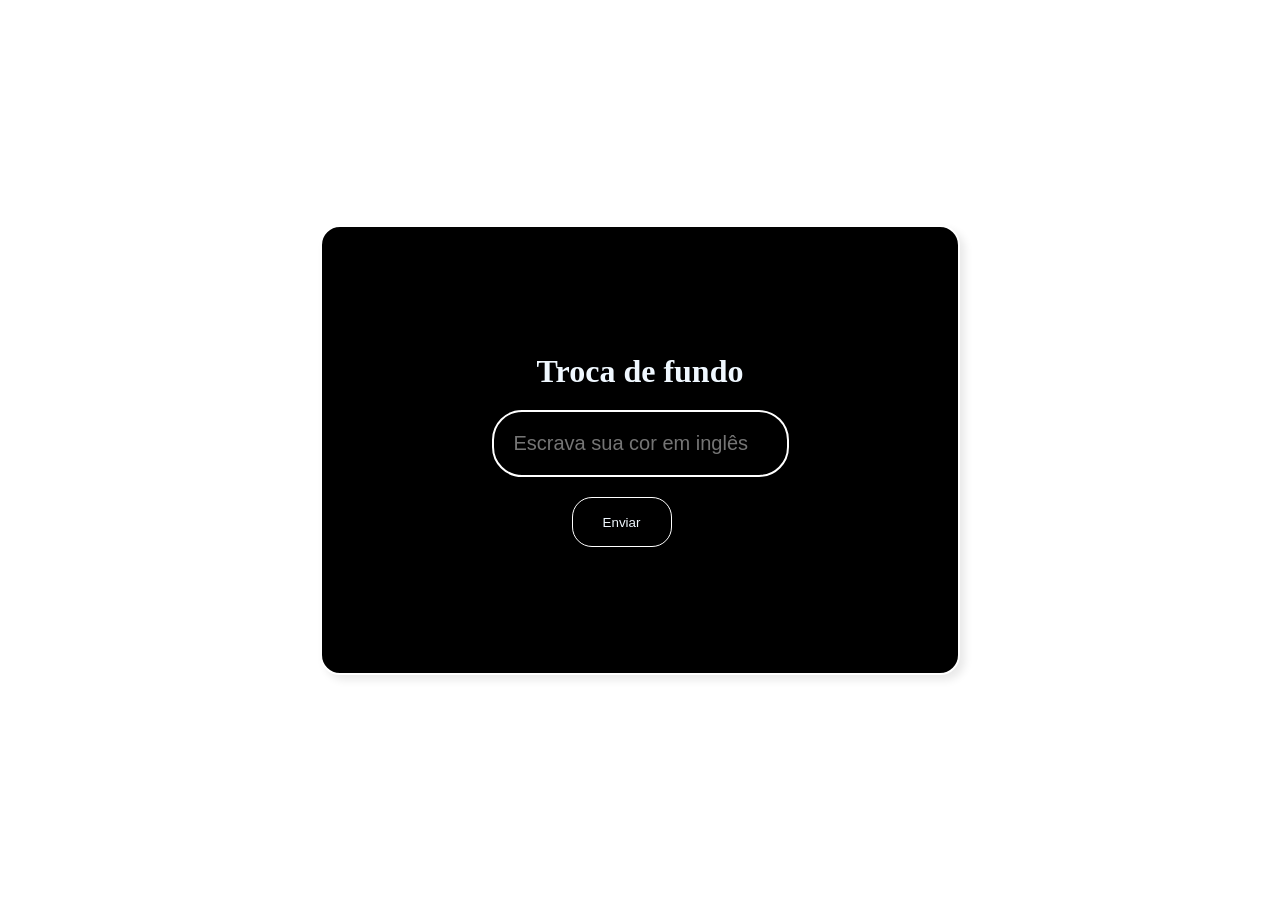
==== index.html @ 0dff55b7 "background-color-input" ====
<!DOCTYPE html>
<html lang="pt-BR">
<head>
    <meta charset="UTF-8">
    <meta name="viewport" content="width=device-width, initial-scale=1.0">
    <title>Document</title>
    <link rel="stylesheet" href="css/style.css">
</head>
<body id="body">

    <div id="container">

        <div id="campo">

            <form action="" id="form">

                  <h1>Troca de fundo</h1>

                <input type="text" class="texto" placeholder="Escrava sua cor em inglês"> 
                <button>Enviar</button>
            </form>
            
        </div>


    </div>
    
    <script src="js/script.js"></script>
</body>
</html>
---- css/style.css ----
* {
    box-sizing: border-box;
    margin: 0;
    padding: 0;
}

body, html {
    height: 100dvh;
    width: 100dvw;
}

#container {
    height: 100%;
    width: 100%;
    display: flex;
    justify-content: center;
    align-items: center;
    background-color: transparent;
}

#container #campo {
    height: 50dvh;
    width: 50dvw;
    display: flex;
    justify-content: center;
    align-items: center;
    background-color: black;
    border: 2px solid rgb(255, 255, 255);
    border-radius: 20px;
    box-shadow: 5px 5px 8px rgba(0, 0, 0, 0.089);
}

h1 {
    color: aliceblue;
    margin-bottom: 20px;
    text-align: center;
}

#campo .texto {
    display: block;
    margin-bottom: 20px;
    padding: 20px;
    font-size: 20px;
    border-radius: 30px;
    border: 2px solid white;
    background-color: transparent;
    color: white;
    outline: none;
    transition: all 1s;
}

button {
    height: 50px;
    width: 100px;
    border-radius: 20px;
    outline: none;
    border: 1px solid white;
    color: aliceblue;
    background-color: transparent;
    margin-left: 80px;
    padding: 10px;
    transition: 1s;
}

button:hover {
    background-color: aliceblue;
    color: black;
}

@media (min-width: 300px) and (max-width: 540px) {
   
    #container #campo {
    height: 50%;
    width: 100%;
    display: flex;
    justify-content: center;
    align-items: center;
    background-color: black;
    border: 2px solid rgb(255, 255, 255);
    border-radius: 20px;
    box-shadow: 5px 5px 8px rgba(0, 0, 0, 0.089);
}

    h1 {
        color: aliceblue;
        margin-bottom: 20px;
        text-align: center;
}

    #campo .texto {
        display: block;
        margin-bottom: 20px;
        padding: 20px;
        font-size: 20px;
        border-radius: 30px;
        border: 2px solid white;
        background-color: transparent;
        color: white;
        outline: none;
        transition: all 1s;
}


}
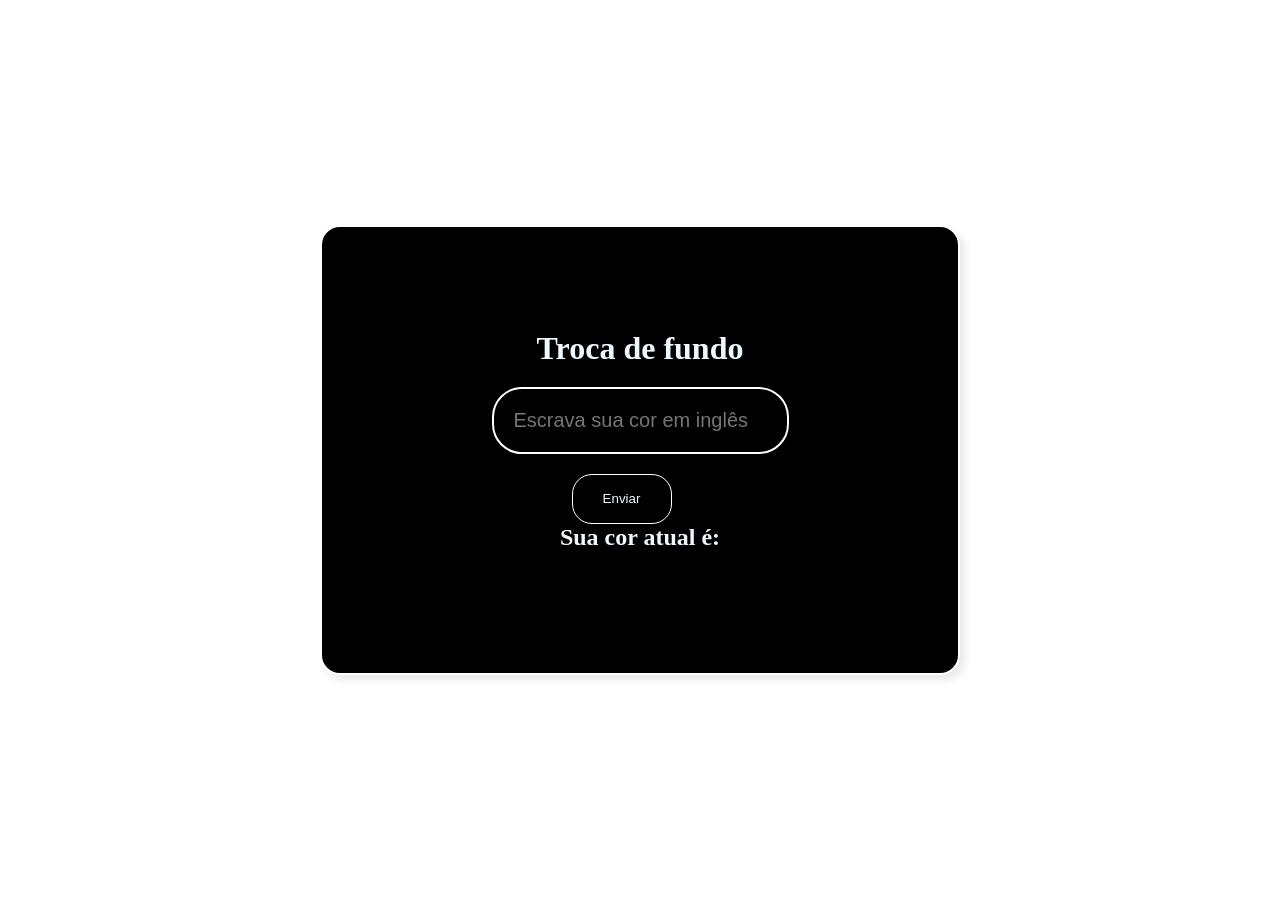
==== commit 28569ef5: "feat: mostra o nome da cor selecionada na tela" ====
--- a/index.html
+++ b/index.html
@@ -3,7 +3,7 @@
 <head>
     <meta charset="UTF-8">
     <meta name="viewport" content="width=device-width, initial-scale=1.0">
-    <title>Document</title>
+    <title>Troca de fundo</title>
     <link rel="stylesheet" href="css/style.css">
 </head>
 <body id="body">
@@ -16,8 +16,15 @@
 
                   <h1>Troca de fundo</h1>
 
-                <input type="text" class="texto" placeholder="Escrava sua cor em inglês"> 
+                <input type="text" class="texto" placeholder="Escrava sua cor em inglês">
                 <button>Enviar</button>
+
+                <section id="corAtual">
+
+                    <h1>Sua cor atual é: </h1>
+                    <p class="SuaCorAtual"></p>
+                    <!-- Aqui vai aparecer a sua cor escolhida-->
+                </section>
             </form>
             
         </div>
--- a/css/style.css
+++ b/css/style.css
@@ -67,6 +67,15 @@
     color: black;
 }
 
+
+.SuaCorAtual {
+    font-family: 'Franklin Gothic Medium', 'Arial Narrow', Arial, sans-serif;
+    font-size: 30px;
+    color: white;
+    text-align: center;
+}
+
+
 @media (min-width: 300px) and (max-width: 540px) {
    
     #container #campo {
